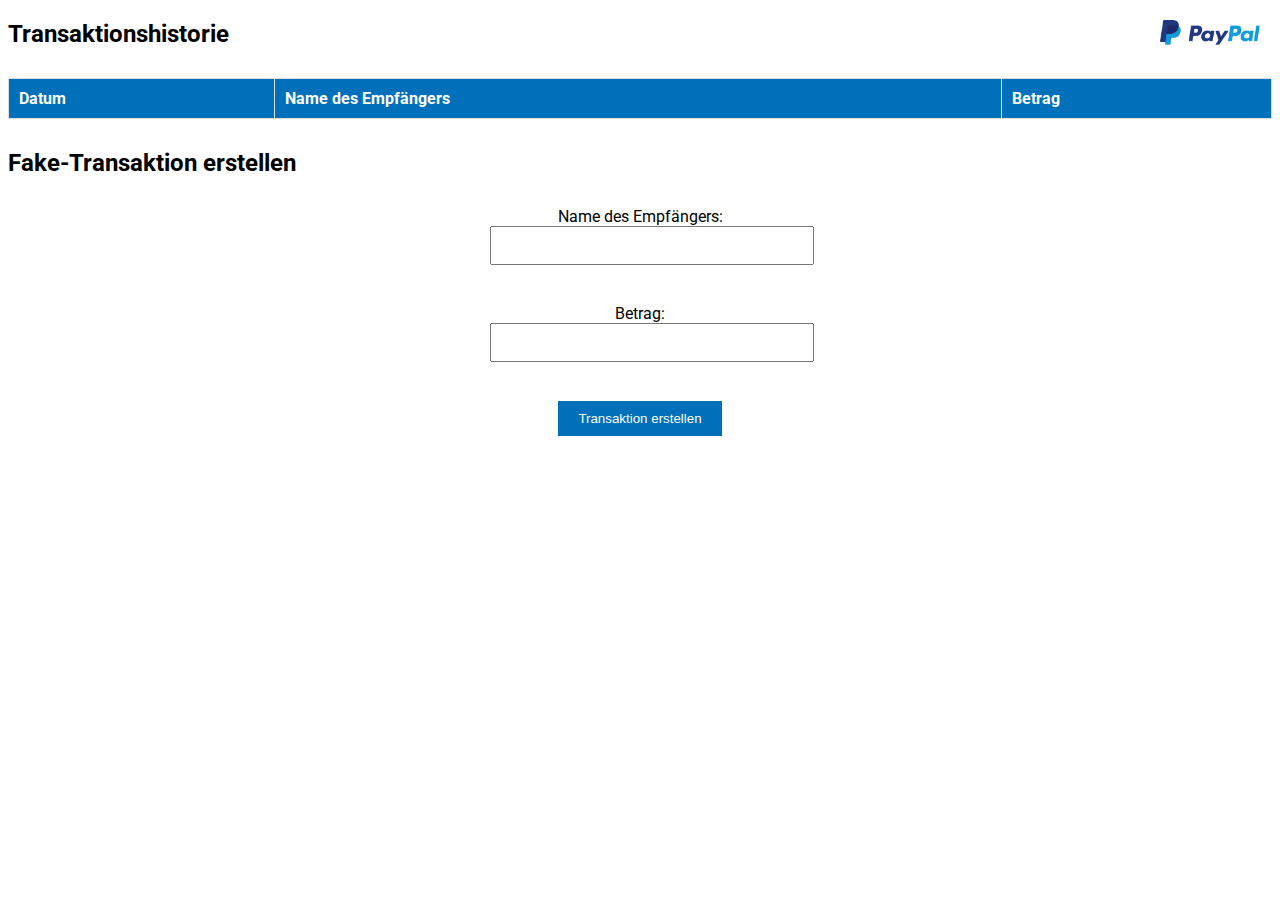
==== PayPalFake/index.html @ 96990e6b "Add files via upload" ====
<!DOCTYPE html> 
<html> 
<head> 
<title>PayPal-ähnliche Website</title>
</head> 
<!DOCTYPE html> 
<html> 
<head> 
<title>PayPal-ähnliche Website</title> 
<link href="https://fonts.googleapis.com/css2?family=Roboto:wght@300;400;500&display=swap" rel="stylesheet"> 
<style>
body {
    font-family: 'Roboto', sans-serif;
}

h1 {
    text-align: center;
    margin: 30px 0;
}

nav {
    background-color: #0070ba;
    color: #ffffff;
    padding: 10px;
    text-align: right;
}

nav a {
    color: #ffffff;
    text-decoration: none;
    margin-left: 20px;
}

form {
    margin: 30px auto;
    width: 300px;
    text-align: center;
}

form input[type="text"], form input[type="email"], form input[type="password"] {
    padding: 10px;
    margin-bottom: 20px;
    width: 100%;
}

form input[type="submit"], form input[type="button"] {
    background-color: #0070ba;
    color: #ffffff;
    padding: 10px 20px;
    border: none;
    cursor: pointer;
}

table {
    width: 100%;
    margin: 30px auto;
    border-collapse: collapse;
}

table th, table td {
    border: 1px solid #dddddd;
    padding: 10px;
    text-align: left;
}

table th {
    background-color: #0070ba;
    color: #ffffff;
}

#logo {
    position: absolute;
    right: 20px;
    top: 20px;
    width: 100px;
    height: auto;
}
</style>
</head> 
<body> 

<img id="logo" src="img/logo.png" alt="Paypal logo">
</body>

<script type="text/javascript" src="transactions.js"></script>

<h2 id="transaktionen">Transaktionshistorie</h2> 
<table id="transactions"> 
<tr> 
<th>Datum</th> 
<th>Name des Empfängers</th> 
<th>Betrag</th> 
</tr> 
</table>

<h2 id="erstellen">Fake-Transaktion erstellen</h2> 
<form> 
Name des Empfängers: <input type="text" id="empfänger"><br><br> 
Betrag: <input type="text" id="betrag"><br><br> 
<input type="button" value="Transaktion erstellen" onclick="createTransaction()"> 
</form> 

<script>
function createTransaction() {
    var empfänger = document.getElementById("empfänger").value;
    var betrag = document.getElementById("betrag").value;
    var date = new Date();
    var table = document.getElementById("transactions");
    var newRow = table.insertRow(-1);
    var dateCell = newRow.insertCell(0);
    var empfängerCell = newRow.insertCell(1);
    var betragCell = newRow.insertCell(2);
    dateCell.innerHTML = date.toLocaleDateString();
    empfängerCell.innerHTML = empfänger;
    betragCell.innerHTML = betrag;
    document.getElementById("empfänger").value = "";
    document.getElementById("betrag").value = "";
}
</script>
</body> 
</html>
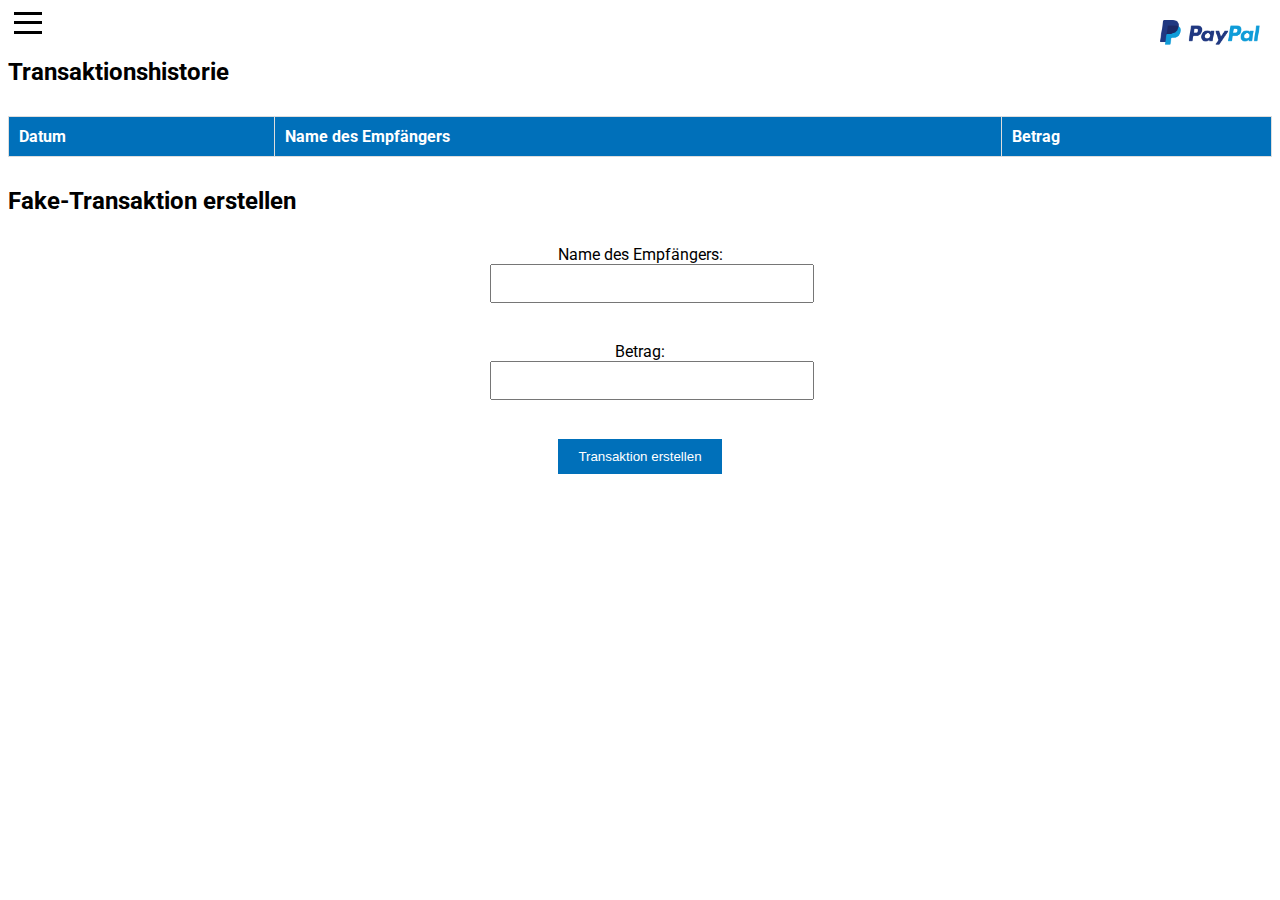
==== commit 1303afe2: "Add files via upload" ====
--- a/PayPalFake/index.html
+++ b/PayPalFake/index.html
@@ -68,6 +68,27 @@
     color: #ffffff;
 }
 
+#menu-button {
+    display: flex;
+    flex-direction: column;
+    justify-content: space-around;
+    height: 30px;
+    width: 40px;
+    background-color: transparent;
+    border: none;
+    cursor: pointer;
+}
+
+.bar {
+    width: 100%;
+    height: 3px;
+    background-color: #000;
+}
+
+#menu.open {
+    left: 0;
+}
+
 #logo {
     position: absolute;
     right: 20px;
@@ -77,11 +98,20 @@
 }
 </style>
 </head> 
+<button id="menu-button">
+    <div class="bar"></div>
+    <div class="bar"></div>
+    <div class="bar"></div>
+</button>
+
 <body> 
 
 <img id="logo" src="img/logo.png" alt="Paypal logo">
 </body>
 
+<!--JavaScripts verbinden: -->
+<script type="text/javascript" src="menu.js"></script>
+<script type="text/javascript" src="navigation.js"></script>
 <script type="text/javascript" src="transactions.js"></script>
 
 <h2 id="transaktionen">Transaktionshistorie</h2> 
